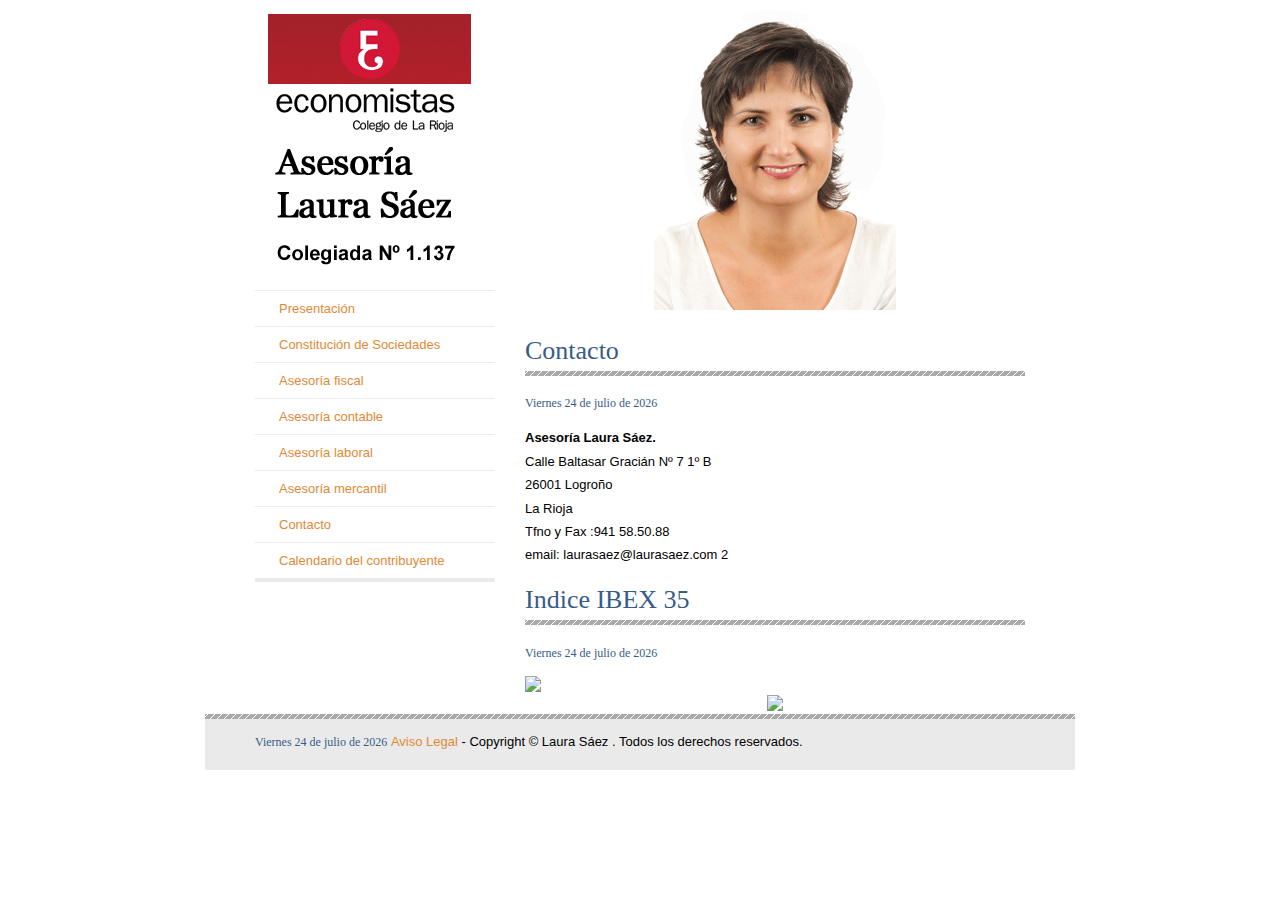
==== contacto.html @ 1568f92b "commi 3" ====
﻿<!DOCTYPE html PUBLIC "-//W3C//DTD XHTML 1.0 Strict//EN" "http://www.w3.org/TR/xhtml1/DTD/xhtml1-strict.dtd">
<html xmlns="http://www.w3.org/1999/xhtml">

<head>

<meta http-equiv="Content-Type" content="text/html; charset=utf8" />
<title>Asesoria Laura Saez</title>
<META NAME="Organizacion" CONTENT="Asesoria Laura Saez">
<META NAME="Tema"         CONTENT="Inicio">
<META NAME="description"  CONTENT="Inicio">
<META NAME="Author"       CONTENT="Jokin Uribe-Echevarria Najera">
<META NAME="keywords"     CONTENT="asesoria, gestión, fiscal, contable, laboral, La Rioja, Logroño, empresas, creación de empresas, servicios a empresas, economistas, gestores">

<link href="estilos/default.css" rel="stylesheet" type="text/css" />

<script type="text/javascript" src="javascript/fechas.js"></script>
<script type="text/javascript" src="javascript/jquery/jquery.js"></script>
<script type="text/javascript" src="javascript/funciones.js"></script>

</head>


<body >
<div id="logo">
    <img src="images/logo.gif">
</div>
<div id="content">
    <div id="sidebar">
        <div id="menu"></div>

    </div>
    <div id="main">
        <div id="welcome" class="post">
            <p><img src="images/laura.gif" alt="" width="500" height="300" /></p>

            <h2 class="title">Contacto</h2>
            <div id='divFecha1' class='fecha'></div><br>


            <div class="story">

                <p><b>Asesoría Laura Sáez.</b><br/>
                    Calle Baltasar Gracián Nº 7 1º B<br/>
                    26001 Logroño<br/>
                    La Rioja<br/>
                    Tfno y Fax :941 58.50.88<br/>
                    email: laurasaez@laurasaez.com 2
                </p>
        
            </div>
        </div>
        <div id="example" class="post">
            <h2 class="title">Indice IBEX 35 </h2>
            <div id='divFecha2' class='fecha'></div><br>

                <div class="btt-gff">


                    <img src="http://www.eleconomista.es/Graficos/graficaIntradia_v2.php?idQuote=117&tipo=l">

                    <div class='el_economista_widget_cotizacion' rel='IBEX-35|on#160-white'>
                     <div class='cabecera-economista' style='text-align: center;'><a href='http://www.eleconomista.es'><img src='http://www.eleconomista.es/widgets/img/logo-w.gif'></a></div>
                     <div class='contenido-economista'></div>
                    </div>

                </div>

        </div>
    </div>
</div>
<div id="footer">
    <p id="legal">
        <div id='divFecha3' class='fecha' style='display:inline'></div>&nbsp;<a href="javascript:aviso_legal();">Aviso Legal</a>  - Copyright &copy; Laura Sáez . Todos los derechos reservados.
    </p>

</div>

<script>

var gaJsHost = (("https:" == document.location.protocol) ? "https://ssl." : "http://www.");
document.write(unescape("%3Cscript src='" + gaJsHost + "google-analytics.com/ga.js' type='text/javascript'%3E%3C/script%3E"));

try {
var pageTracker = _gat._getTracker("UA-11121406-1");
pageTracker._trackPageview();
} catch(err) {}

</script>
</body>
</html>
---- estilos/default.css ----
/*
Design by Free CSS Templates
http://www.freecsstemplates.org
Released for free under a Creative Commons Attribution 2.5 License
*/

* {
	margin: 0;
	padding: 0;
}

body {
	margin: 0;
	font: normal small Verdana, Arial, Helvetica, sans-serif;
	color: #000000;
}

h1, h2, h3 {
	font-family: Georgia, "Times New Roman", Times, serif;
	color: #385B88;
}

h2 {
	background: url(/images/img6.gif) repeat-x left bottom;
	padding-bottom: 10px;
	margin-bottom: .8em;
	font-size: 2em;
	font-weight: normal;
}

h3 {
	margin-bottom: 1em;
	text-transform: uppercase;
	letter-spacing: 2px;
	font: bold x-small Verdana, Arial, Helvetica, sans-serif;
}

p, blockquote, ul, ol {
	margin-bottom: 1.4em;
	line-height: 1.8em;
	text-align: justify;
}

p {
}

blockquote {
	margin-left: 2em;
	margin-right: 2em;
	font-style: italic;
}

ul {
	margin-left: 3em;
}

ul li {
}

ol {
	margin-left: 3em;
}

ol li {
}

a {
	text-decoration: none;
	color: #E08934;
}

a:hover {
	text-decoration: underline;
}

img {
}

/* Boxed Style */

.boxed {
}

.boxed .title {
	padding: 0px 0 0 10px;
	background: url(/images/img03.gif) no-repeat left center;
	border-bottom: 1px solid #D6D5D5;
	font-size: 1.4em;
}

.boxed .content {
	padding: 10px;
}


/* Logo */

#logo {
	width: 770px;
	height: 240px;
	margin: 0 auto;
	background: url(/images/laura.gif) no-repeat 0 665px;
}

#logo h1 {
	padding: 46px 0 0 0px;
}

#logo h1 a {
	text-transform: uppercase;
	text-decoration: none;
	font-size: 30px;
}

#logo h1 i {
	text-transform: lowercase;
	letter-spacing: -3px;
	font: italic normal 48px Georgia, "Times New Roman", Times, serif;
	color: #385B88;
}

#logo h2 {
	padding: 0 0 0 2px;
	text-transform: lowercase;
	font-size: 1em;
}

#logo a {
}

/* Content */

#content {
	width: 770px;
	margin: 0 auto;
}

/* Content > Main */

#main {
	float: right;
	width: 500px;
	margin-top: -230px;
}

/* Content > Main > Welcome */

#welcome {
}

/* Content > Main > Example */

#example {
}

/* Content > Sidebar */

#sidebar {
	float: left;
	width: 240px;
}

/* Content > Sidebar > Login */

#login {
}

#login form {
}

#login fieldset {
	border: none;
}

#login legend {
	display: none;
}

#login label {
	font-size: x-small;
	font-weight: bold;
}

#login input {
	margin-bottom: 5px;
	padding: 2px 5px;
	border: 1px solid #385B88;
	font-family: Verdana, Arial, Helvetica, sans-serif;
}

#inputtext1, #inputtext2 {
	color: #385B88;
}

#inputsubmit1 {
	background: #385B88;
	color: #FFFFFF;
}

/* Content > Sidebar > Menu */

#menu {
	margin-top: 50px;
	margin-bottom: 30px;
	border-bottom: 4px solid #EBEBEB;

}

#menu ul {
	margin: 0;
	list-style: none;
	line-height: normal;
}

#menu li {
	display: inline;
}

#menu a {
	display: block;
	padding: 10px 0 10px 24px;
	border-top: 1px solid #EBEBEB;
	color: #E08934;
}

#menu a:hover, #menu .active a {
	background: #EBEEF3;
	text-decoration: none;
	font-weight: bold;
	color: #385B88;
}

/* Content > Sidebar > Updates*/

#updates {
}

#updates ul {
	margin: 0;
	list-style: none;
}

#updates h3 {
	margin: 0;
	font: bold x-small Verdana, Arial, Helvetica, sans-serif;
}

#updates p {
	margin-bottom: 1.4em;
	font-size: smaller;
	line-height: normal;
}

/* Content > Sidebar > Partners*/

#partners {
}

#partners .content {
	padding: 10px 0;
}

#partners ul {
	margin: 0;
	border-bottom: 1px solid #D1BC5C;
	list-style: none;
	line-height: normal;
}

#partners li {
	padding: 10px;
	border-top: 1px solid #D1BC5C;
}

/* Footer */

#footer {
	clear: both;
	padding: 20px 50px;
	width: 770px;
	margin: 0 auto;
	background: #EAEAEA url(/images/img6.gif) repeat-x left top;
}

#footer p {
	width: 770px;
	margin: 0 auto;
	font-size: x-small;
}

/* Footer > Legal */

#legal {
text-align:center
}

/* Footer > Links */

#links {
}

.fecha{
	font-family: Verdana;
	font-size:12px;
	color: #385B88; 
}

.w-rss{
    display:none;
}
.w-cabecera{
    display:none;
}

.w-pie{
    display:none;
}
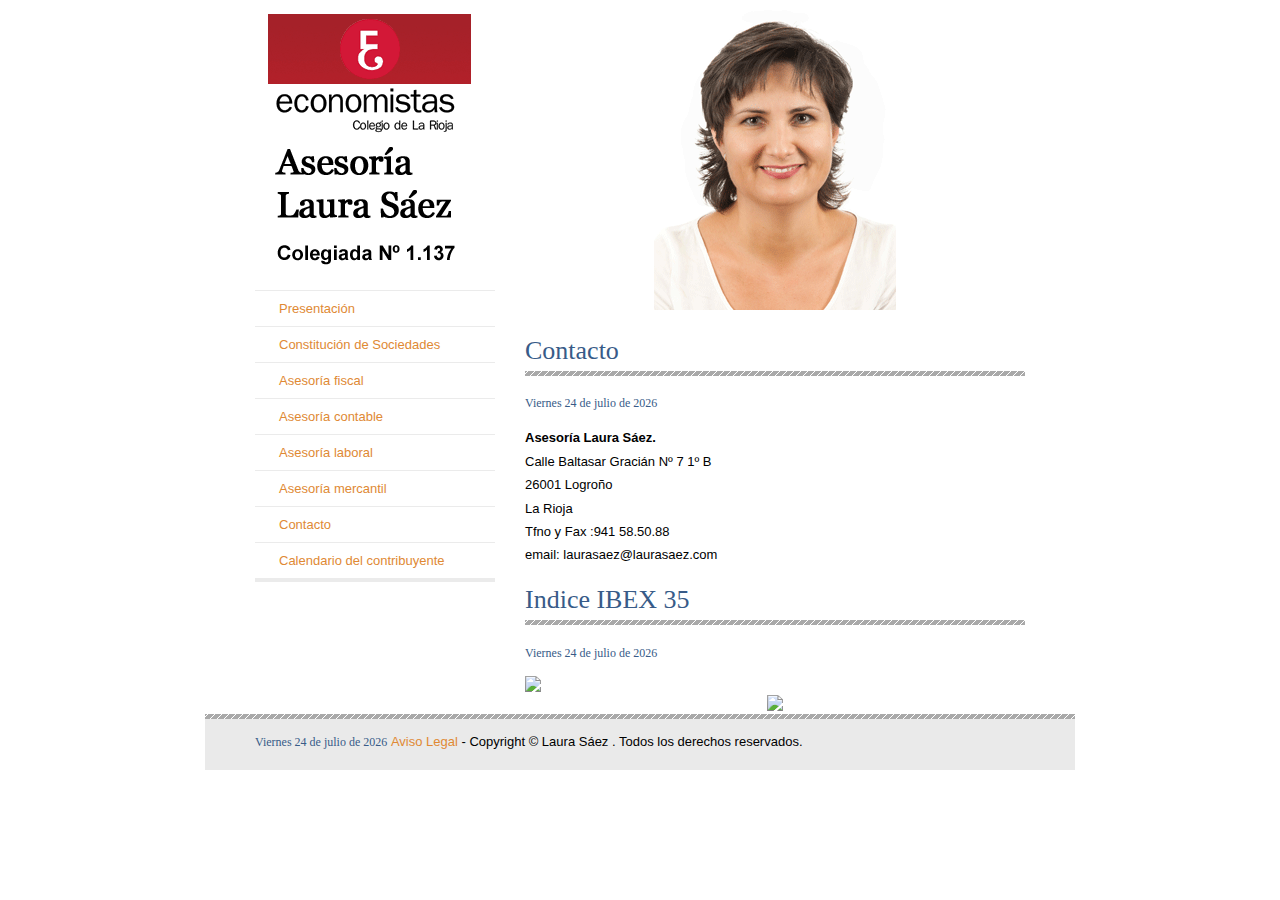
==== commit aa1c4da0: "commit 3" ====
--- a/contacto.html
+++ b/contacto.html
@@ -44,7 +44,7 @@
                     26001 Logroño<br/>
                     La Rioja<br/>
                     Tfno y Fax :941 58.50.88<br/>
-                    email: laurasaez@laurasaez.com 2
+                    email: laurasaez@laurasaez.com
                 </p>
         
             </div>
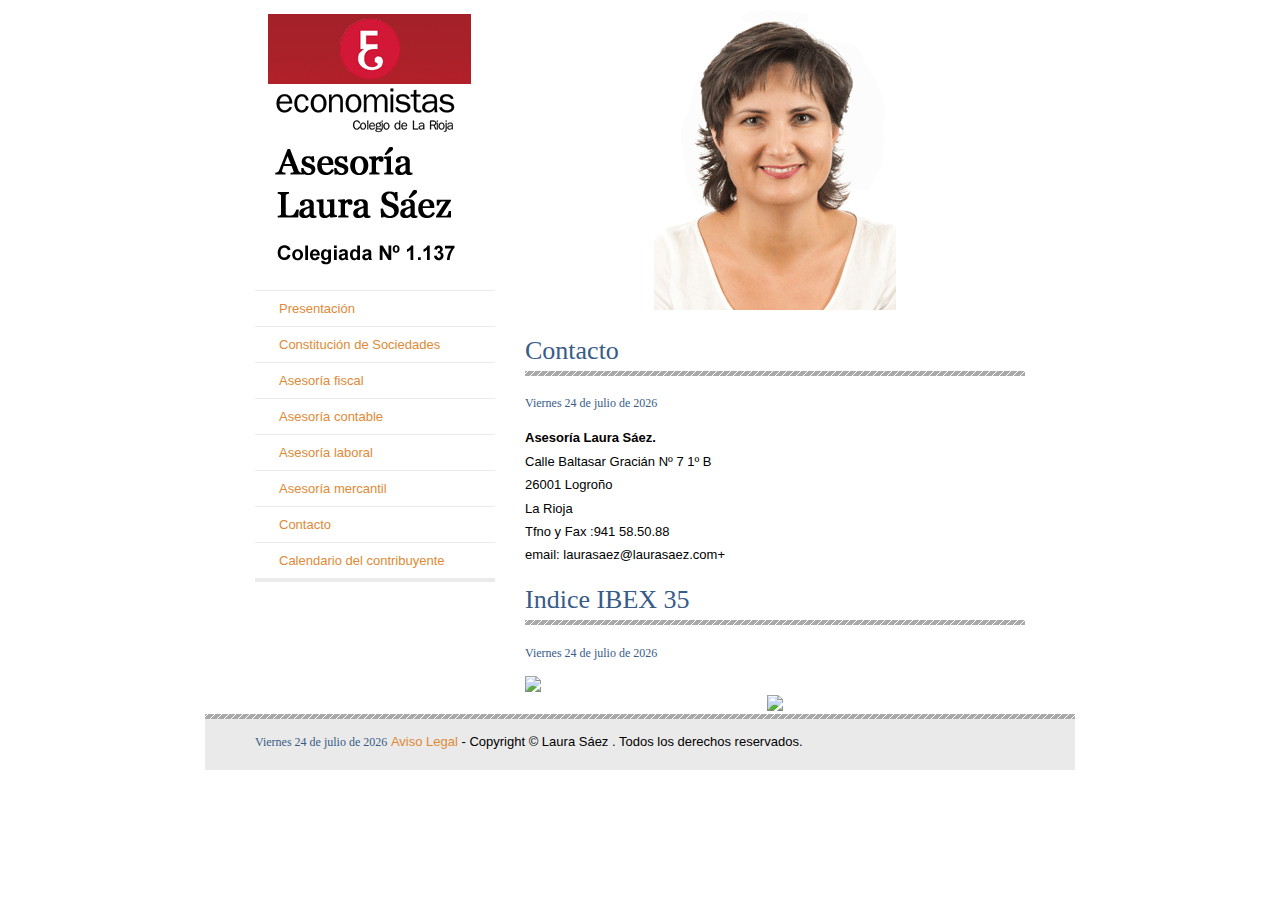
==== commit cb49f175: "Commit 4" ====
--- a/contacto.html
+++ b/contacto.html
@@ -44,7 +44,7 @@
                     26001 Logroño<br/>
                     La Rioja<br/>
                     Tfno y Fax :941 58.50.88<br/>
-                    email: laurasaez@laurasaez.com
+                    email: laurasaez@laurasaez.com+
                 </p>
         
             </div>
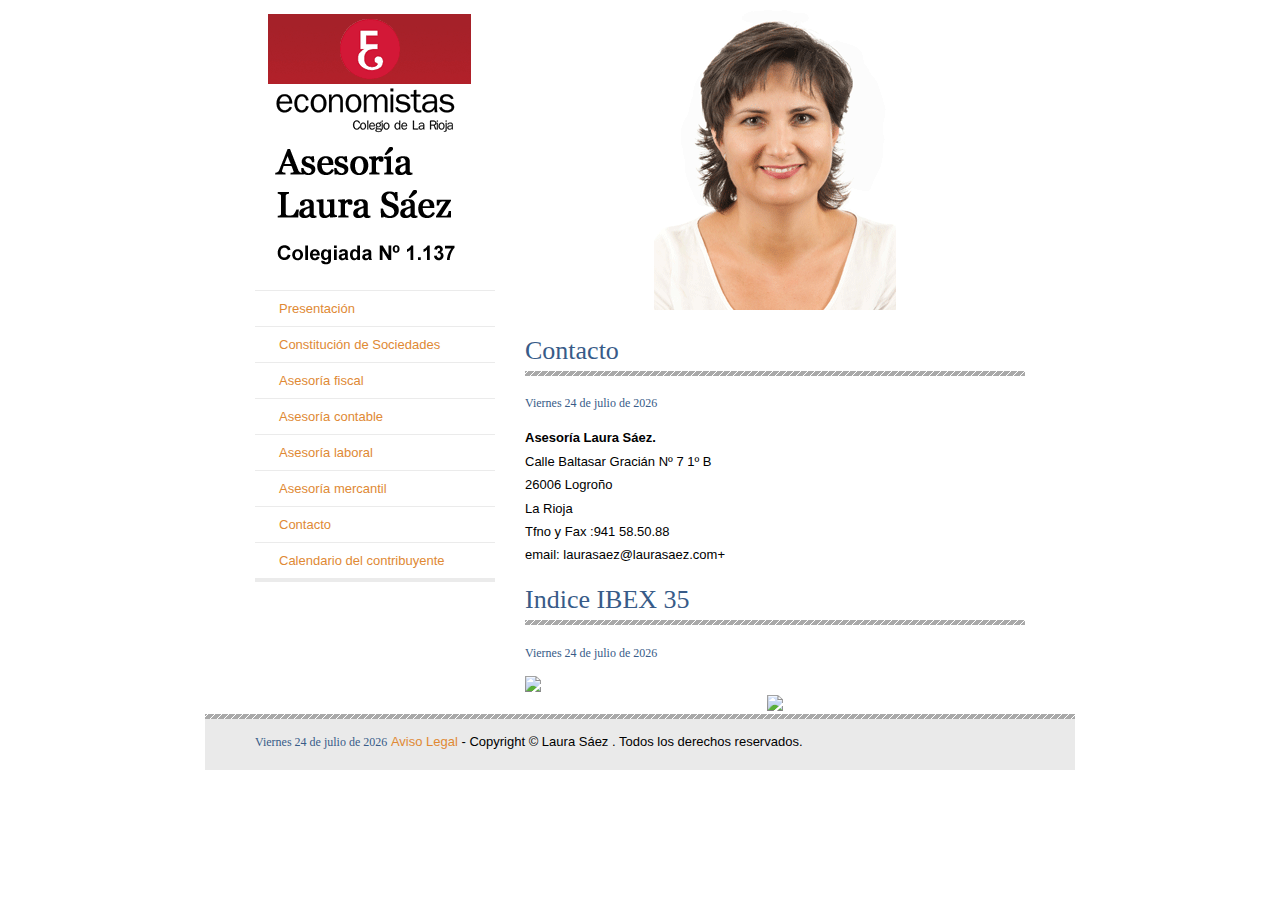
==== commit 947725df: "commit" ====
--- a/contacto.html
+++ b/contacto.html
@@ -41,7 +41,7 @@
 
                 <p><b>Asesoría Laura Sáez.</b><br/>
                     Calle Baltasar Gracián Nº 7 1º B<br/>
-                    26001 Logroño<br/>
+                    26006 Logroño<br/>
                     La Rioja<br/>
                     Tfno y Fax :941 58.50.88<br/>
                     email: laurasaez@laurasaez.com+
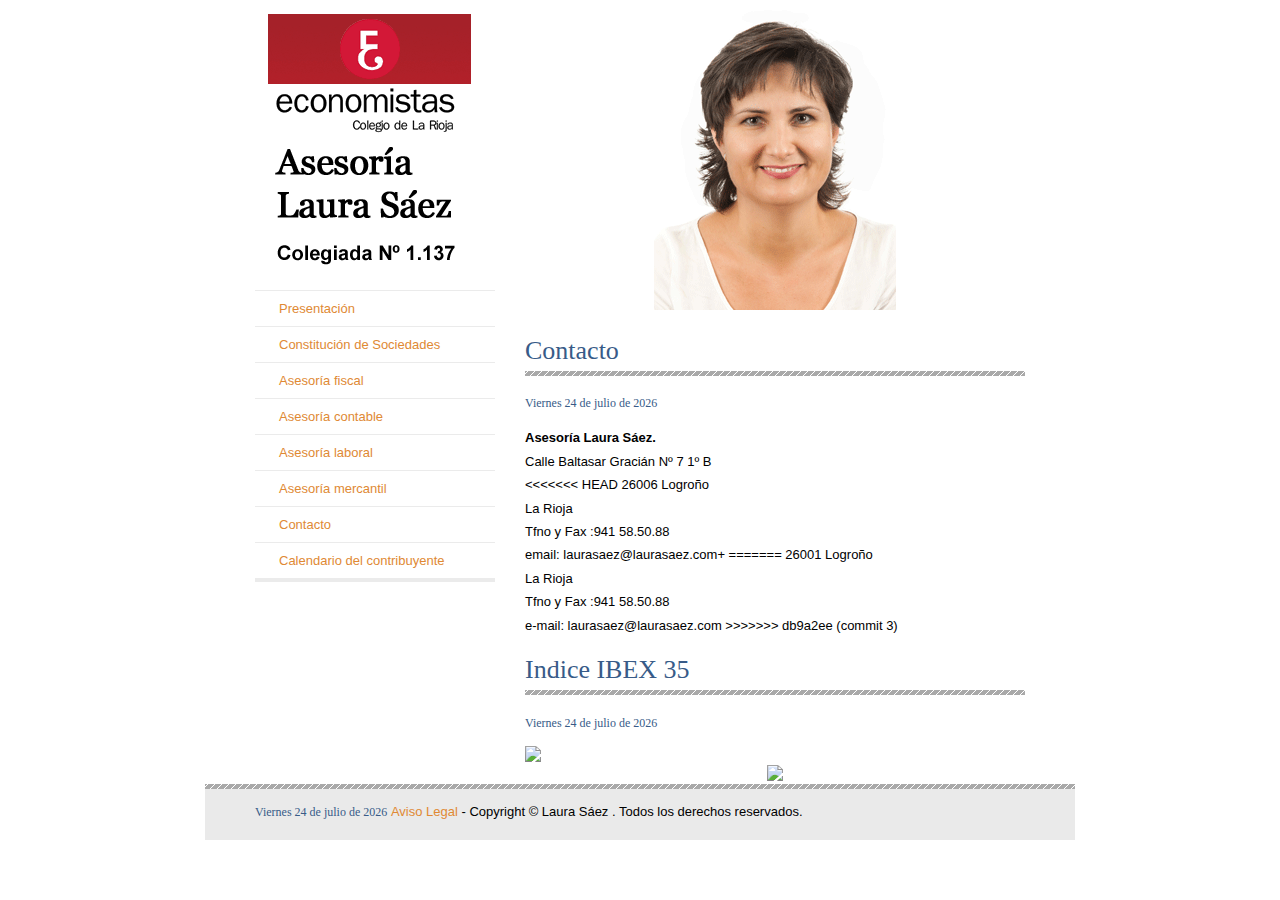
==== commit 70f0dffc: "commit 4" ====
--- a/contacto.html
+++ b/contacto.html
@@ -4,12 +4,12 @@
 <head>
 
 <meta http-equiv="Content-Type" content="text/html; charset=utf8" />
-<title>Asesoria Laura Saez</title>
-<META NAME="Organizacion" CONTENT="Asesoria Laura Saez">
+<title>Asesoría Laura Saez</title>
+<META NAME="Organizacion" CONTENT="Asesoría Laura Saez">
 <META NAME="Tema"         CONTENT="Inicio">
 <META NAME="description"  CONTENT="Inicio">
 <META NAME="Author"       CONTENT="Jokin Uribe-Echevarria Najera">
-<META NAME="keywords"     CONTENT="asesoria, gestión, fiscal, contable, laboral, La Rioja, Logroño, empresas, creación de empresas, servicios a empresas, economistas, gestores">
+<META NAME="keywords"     CONTENT="asesoria, gestión, fiscal, contable, laboral, La Rioja, Logroño, empresas, creación de empresas, servicios a empresas, economistas, gestores, gestoria, impuestos, iva, trimestrales, contabilidad">
 
 <link href="estilos/default.css" rel="stylesheet" type="text/css" />
 
@@ -41,10 +41,17 @@
 
                 <p><b>Asesoría Laura Sáez.</b><br/>
                     Calle Baltasar Gracián Nº 7 1º B<br/>
+<<<<<<< HEAD
                     26006 Logroño<br/>
                     La Rioja<br/>
                     Tfno y Fax :941 58.50.88<br/>
                     email: laurasaez@laurasaez.com+
+=======
+                    26001 Logroño<br/>
+                    La Rioja<br/>
+                    Tfno y Fax :941 58.50.88<br/>
+                    e-mail: laurasaez@laurasaez.com
+>>>>>>> db9a2ee (commit 3)
                 </p>
         
             </div>
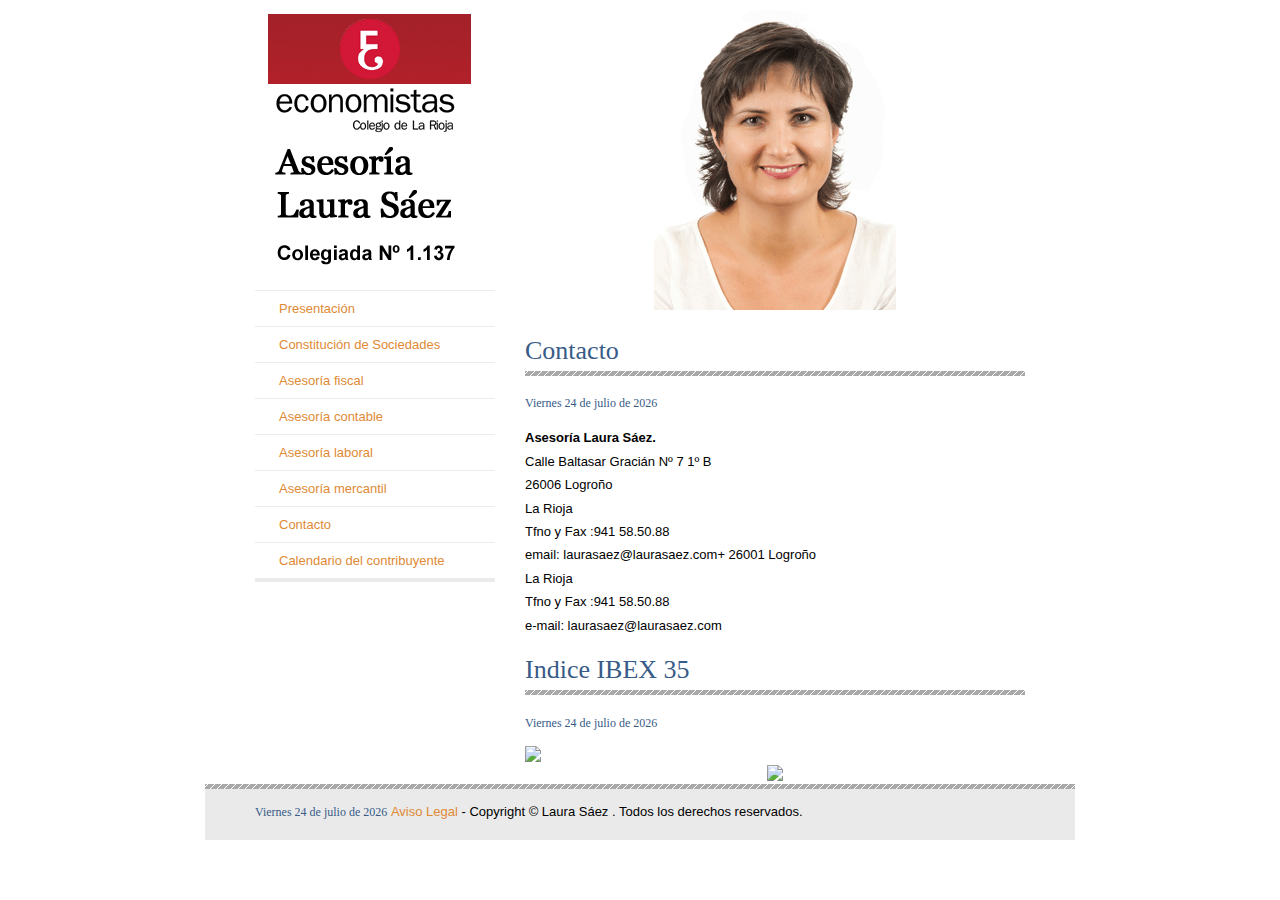
==== commit dd11d870: "commit 5" ====
--- a/contacto.html
+++ b/contacto.html
@@ -4,8 +4,8 @@
 <head>
 
 <meta http-equiv="Content-Type" content="text/html; charset=utf8" />
-<title>Asesoría Laura Saez</title>
-<META NAME="Organizacion" CONTENT="Asesoría Laura Saez">
+<title>Asesoria Laura Saez</title>
+<META NAME="Organizacion" CONTENT="Asesoria Laura Saez">
 <META NAME="Tema"         CONTENT="Inicio">
 <META NAME="description"  CONTENT="Inicio">
 <META NAME="Author"       CONTENT="Jokin Uribe-Echevarria Najera">
@@ -38,22 +38,17 @@
 
 
             <div class="story">
-
                 <p><b>Asesoría Laura Sáez.</b><br/>
                     Calle Baltasar Gracián Nº 7 1º B<br/>
-<<<<<<< HEAD
                     26006 Logroño<br/>
                     La Rioja<br/>
                     Tfno y Fax :941 58.50.88<br/>
                     email: laurasaez@laurasaez.com+
-=======
                     26001 Logroño<br/>
                     La Rioja<br/>
                     Tfno y Fax :941 58.50.88<br/>
                     e-mail: laurasaez@laurasaez.com
->>>>>>> db9a2ee (commit 3)
-                </p>
-        
+                </p>        
             </div>
         </div>
         <div id="example" class="post">
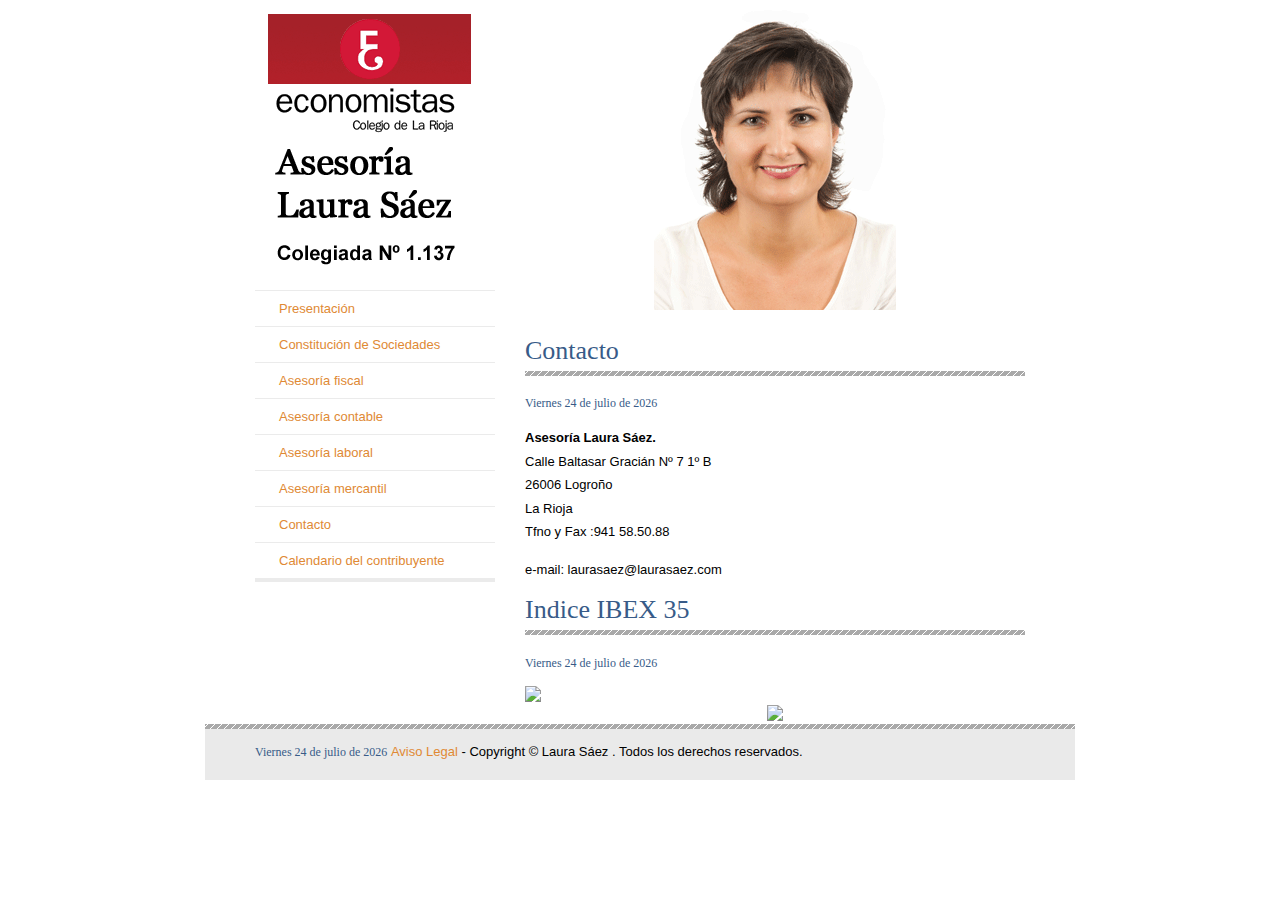
==== commit cd47652d: "ofuscar email" ====
--- a/contacto.html
+++ b/contacto.html
@@ -41,13 +41,9 @@
                 <p><b>Asesoría Laura Sáez.</b><br/>
                     Calle Baltasar Gracián Nº 7 1º B<br/>
                     26006 Logroño<br/>
-                    La Rioja<br/>
+                    La Rioja<br/>                    
                     Tfno y Fax :941 58.50.88<br/>
-                    email: laurasaez@laurasaez.com+
-                    26001 Logroño<br/>
-                    La Rioja<br/>
-                    Tfno y Fax :941 58.50.88<br/>
-                    e-mail: laurasaez@laurasaez.com
+                    <div id='divEmail'></div>
                 </p>        
             </div>
         </div>
